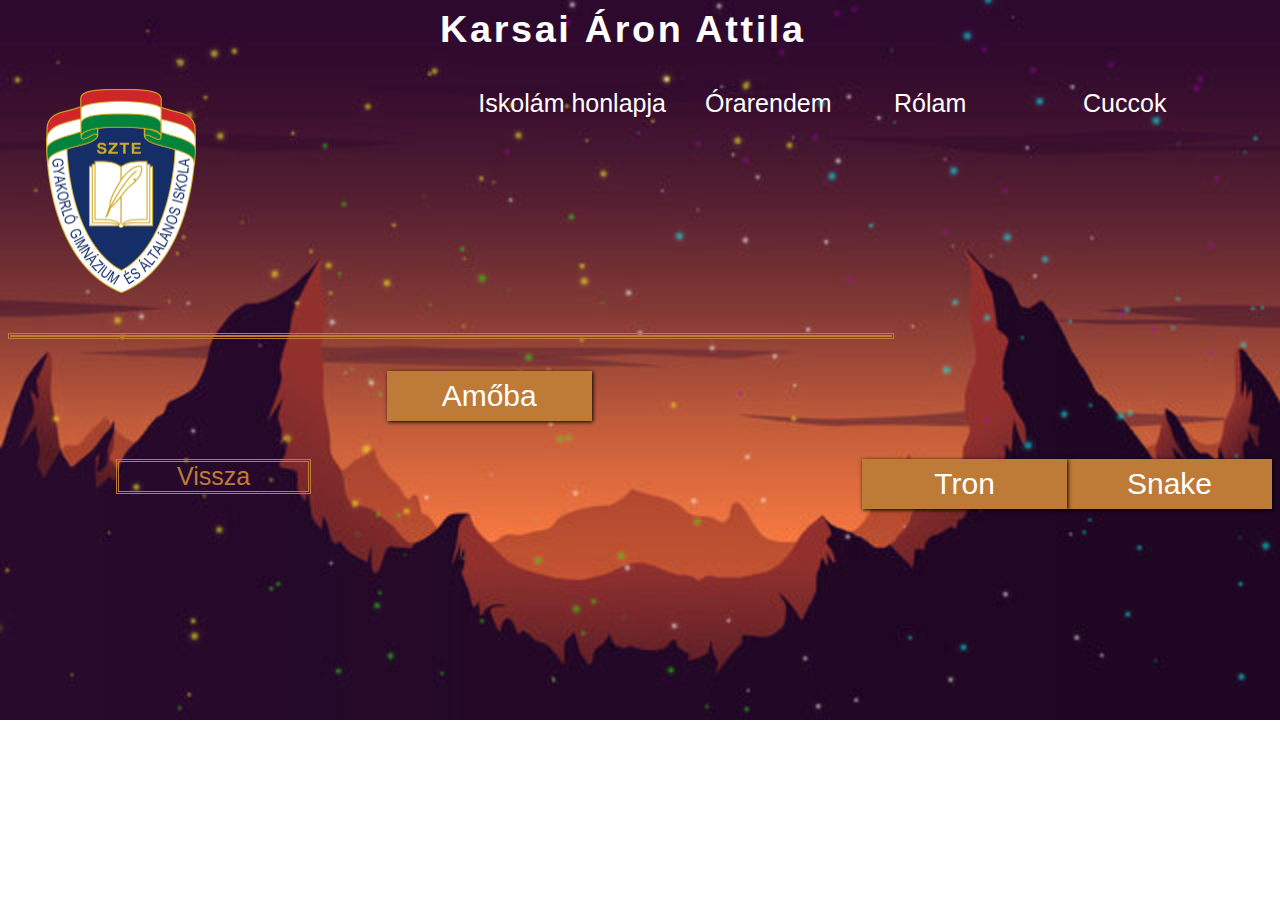
==== cuccok.html @ 861d1bc9 "Add files via upload" ====
<!DOCTYPE html>
<html lang="en">
    <head>
    <meta charset="UTF-8">
    <meta http-equiv="X-UA-Compatible" content="IE=edge">
    <meta name="viewport" content="width=device-width, initial-scale=1.0">
    <title>Játékok</title>
    <link rel="stylesheet" href="style.css" type="text/css">
    </head>
        <body>
    <h1>Karsai Áron Attila</h1>
    <a href="cuccok.html">Cuccok</a>
    <a href="rolam.html">Rólam</a>
    <div id="honlap">
    <a href="orarend.html">Órarendem</a>
    <br>
    <br>
    <br>
    </div>  
    <a href="http://www.gyakg.u-szeged.hu/sagvari/">Iskolám honlapja</a>
    <img src="cimer_uj.png" />
            </div>
            <br><br><br>
                <a class="x" href="amoba.html"><span></span>Amőba</a>
                <a class="y" href="kigyo.html"><span></span>Snake</a>
                <a class="z" href="tron.html"><span></span>Tron</a>
                <a class="h" href="grav.html"><span></span>Gravitációs kocka</a>
                <a class="f" href="kepek.html"><span></span>Képek</a>
            
                <div class="back">
                    <a class="back" href="index.html">Vissza</a>
                </div>

        </body>
</html>
---- style.css ----
h1 {
    color: white;
    font-size: 1cm;
    font-family: sans-serif;
    margin: auto;
    width: 400px;
    letter-spacing: 2pt;

}
a {
    color: white;
    font-size: 25px;
    font-family: 'Franklin Gothic Medium', 'Arial Narrow', Arial, sans-serif;
    float: right;
    width: 5cm;
    margin-top: 1cm;
    text-decoration: none;

}
#honlap {
    color: white;
    font-size: 25px;
    font-family: 'Franklin Gothic Medium', 'Arial Narrow', Arial, sans-serif;
    float: right;
    width: 6cm;
    margin-top: 0cm;
    text-decoration: none;
}
a:hover {
    color: black;
}
body {
    background-image: url(hatter.jpg);
    background-repeat: no-repeat;
    background-size: cover;
}

img {
    width: 150px;
    margin-top: 1cm;
    margin-left: 1cm;
}
#kép {
    width: 300px;
}
a.x:hover {
    color: #573A22;
    background-color: burlywood;
}
a.x {
    background-color: #BE7A37;
    border-color: #BE7A37;
    font-size: 30px;
    box-shadow: 1px 1px 4px black;
    padding: 5px;
    text-align: center;
    margin-right: 18cm;
    border-style: double;
    
}
a.y {
    background-color: #BE7A37;
    border-color: #BE7A37;
    font-size: 30px;
    box-shadow: 1px 1px 4px black;
    padding: 5px;
    text-align: center;
    margin-left: 10cm;
    border-style: double;
}
a.y:hover {
    color: #573A22;
    background-color: burlywood;
}
a.z {
    background-color: #BE7A37;
    border-color: #BE7A37;
    font-size: 30px;
    box-shadow: 1px 1px 4px black;
    padding: 5px;
    text-align: center;
    margin-right: -10cm;
    border-style: double;
}
a.z:hover {
    color: #573A22;
    background-color: burlywood;
}
.back {
    margin-right: 10cm;
    border-style:double;
    text-align: center;
    margin-bottom: 0cm;
    color: #BE7A37;
}

a.f {
    background-color: #BE7A37;
    border-color: #BE7A37;
    font-size: 30px;
    box-shadow: 1px 1px 4px black;
    padding: 5px;
    text-align: center;
    margin-right: -31.64cm;
    border-style: double;
}
.nemtom {
    margin-left: 6cm;
}
.eztse {
    margin-left: 12cm;
}
a.h {
    background-color: #BE7A37;
    border-color: #BE7A37;
    font-size: 30px;
    box-shadow: 1px 1px 4px black;
    padding: 5px;
    text-align: center;
    margin-right: -26.2cm;
    border-style: double;
}
a.h:hover {
    color: #573A22;
    background-color: burlywood;
}
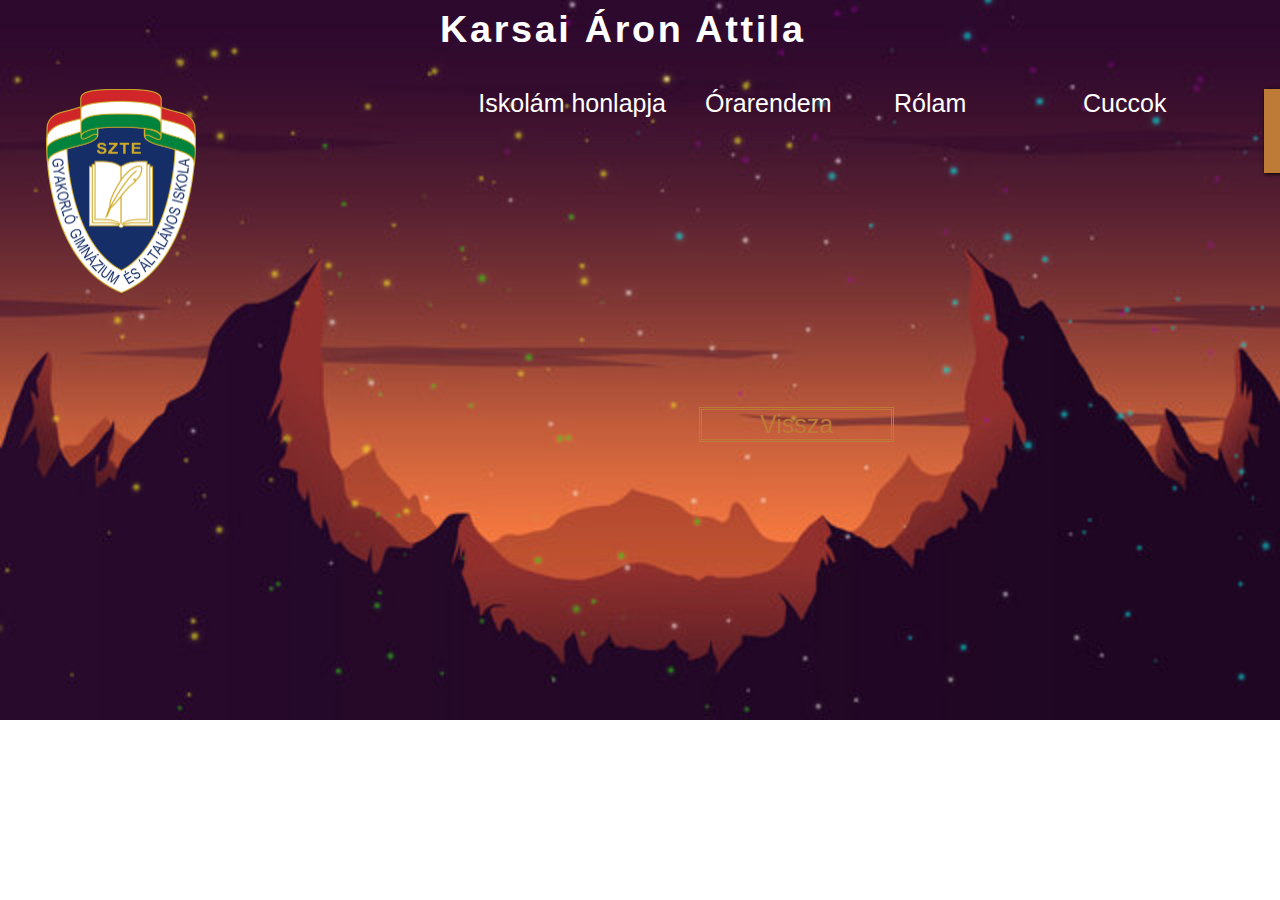
==== commit 7c9833d7: "Add files via upload" ====
--- a/cuccok.html
+++ b/cuccok.html
@@ -20,14 +20,9 @@
     <a href="http://www.gyakg.u-szeged.hu/sagvari/">Iskolám honlapja</a>
     <img src="cimer_uj.png" />
             </div>
-            <br><br><br>
-                <a class="x" href="amoba.html"><span></span>Amőba</a>
-                <a class="y" href="kigyo.html"><span></span>Snake</a>
-                <a class="z" href="tron.html"><span></span>Tron</a>
                 <a class="h" href="grav.html"><span></span>Gravitációs kocka</a>
                 <a class="f" href="kepek.html"><span></span>Képek</a>
-            
-                <div class="back">
+                <br><br><br><br><br>
                     <a class="back" href="index.html">Vissza</a>
                 </div>
 
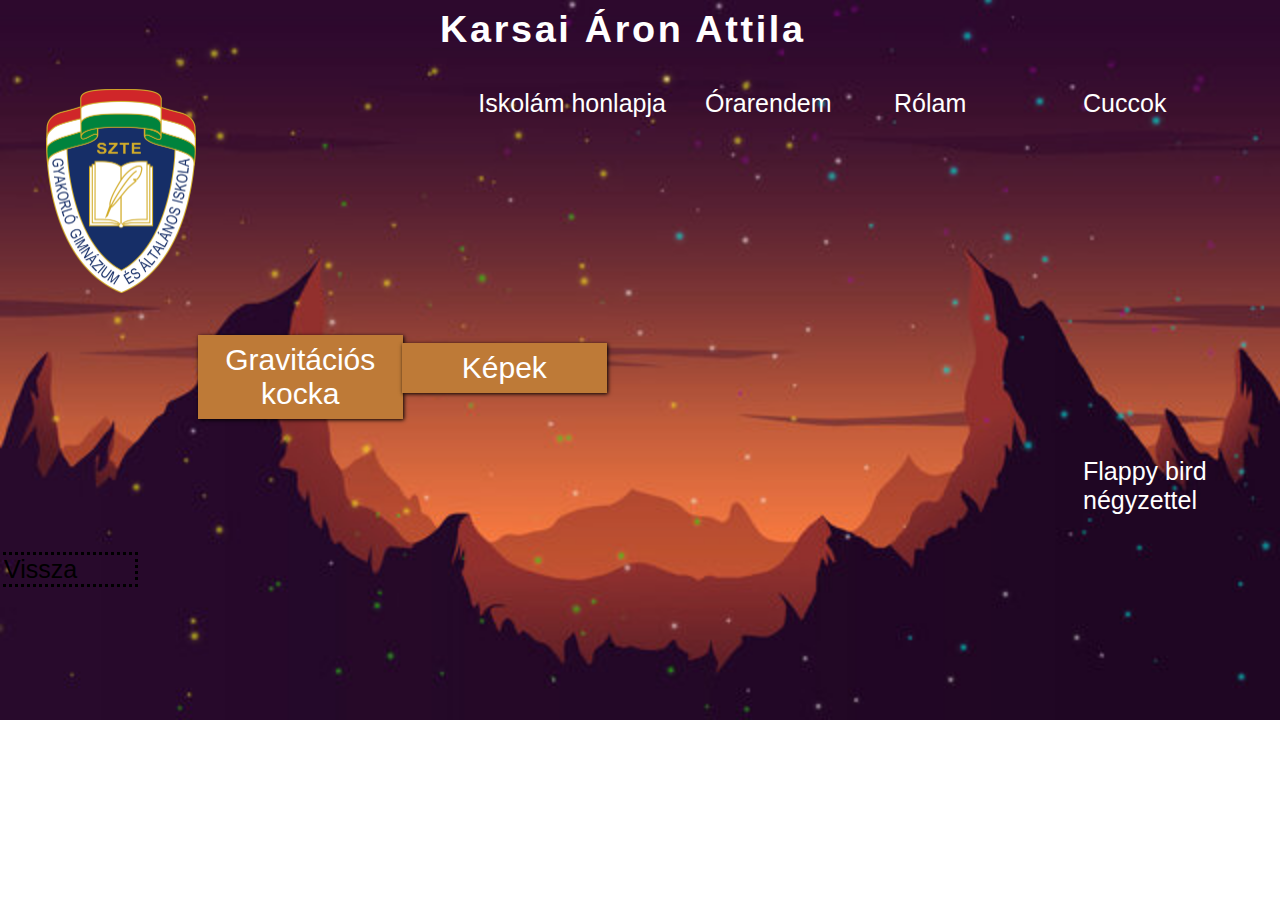
==== commit 94a64a37: "Add files via upload" ====
--- a/cuccok.html
+++ b/cuccok.html
@@ -22,6 +22,7 @@
             </div>
                 <a class="h" href="grav.html"><span></span>Gravitációs kocka</a>
                 <a class="f" href="kepek.html"><span></span>Képek</a>
+                <a class="k" href="jatek.html"><span></span>Flappy bird négyzettel</a>
                 <br><br><br><br><br>
                     <a class="back" href="index.html">Vissza</a>
                 </div>
--- a/style.css
+++ b/style.css
@@ -87,13 +87,16 @@
     background-color: burlywood;
 }
 .back {
-    margin-right: 10cm;
-    border-style:double;
+    margin-right: 30cm;
+    border-style: dotted;
     text-align: center;
     margin-bottom: 0cm;
+    color: black;
+
+}
+.back:hover {
     color: #BE7A37;
 }
-
 a.f {
     background-color: #BE7A37;
     border-color: #BE7A37;
@@ -101,8 +104,9 @@
     box-shadow: 1px 1px 4px black;
     padding: 5px;
     text-align: center;
-    margin-right: -31.64cm;
+    margin-right: 17.6cm;
     border-style: double;
+    margin-top: -2cm;
 }
 .nemtom {
     margin-left: 6cm;
@@ -117,7 +121,7 @@
     box-shadow: 1px 1px 4px black;
     padding: 5px;
     text-align: center;
-    margin-right: -26.2cm;
+    margin-right: 23cm;
     border-style: double;
 }
 a.h:hover {
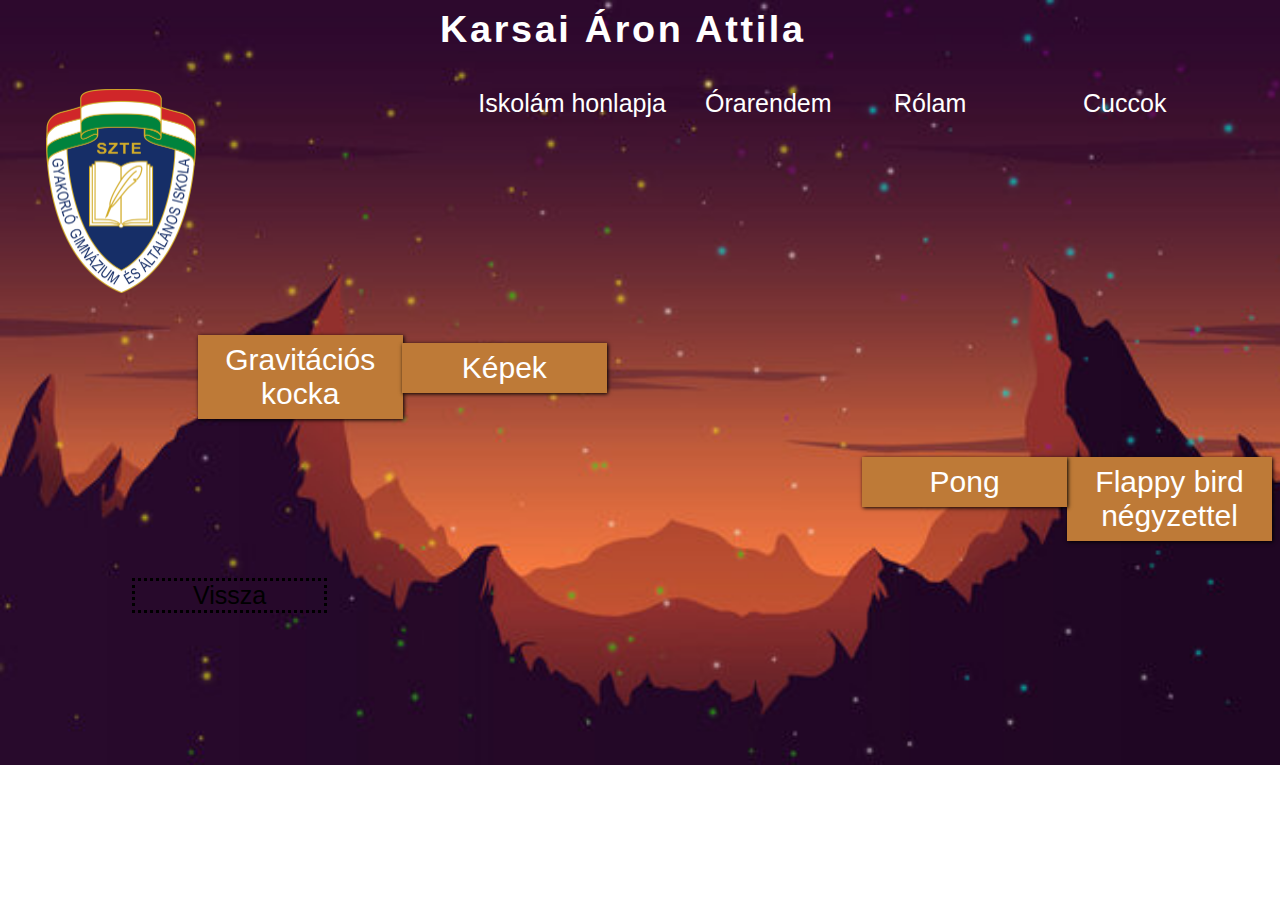
==== commit 25485fd0: "Update cuccok.html" ====
--- a/cuccok.html
+++ b/cuccok.html
@@ -23,9 +23,10 @@
                 <a class="h" href="grav.html"><span></span>Gravitációs kocka</a>
                 <a class="f" href="kepek.html"><span></span>Képek</a>
                 <a class="k" href="jatek.html"><span></span>Flappy bird négyzettel</a>
+                <a class="k" href="pong.html"><span></span>Pong</a>
                 <br><br><br><br><br>
                     <a class="back" href="index.html">Vissza</a>
                 </div>
 
         </body>
-</html>+</html>
--- a/style.css
+++ b/style.css
@@ -87,10 +87,10 @@
     background-color: burlywood;
 }
 .back {
-    margin-right: 30cm;
+    margin-right: 25cm;
     border-style: dotted;
     text-align: center;
-    margin-bottom: 0cm;
+    margin-bottom: 4cm;
     color: black;
 
 }
@@ -127,4 +127,13 @@
 a.h:hover {
     color: #573A22;
     background-color: burlywood;
+}
+a.k {
+    background-color: #BE7A37;
+    border-color: #BE7A37;
+    font-size: 30px;
+    box-shadow: 1px 1px 4px black;
+    padding: 5px;
+    text-align: center;
+    border-style: double;
 }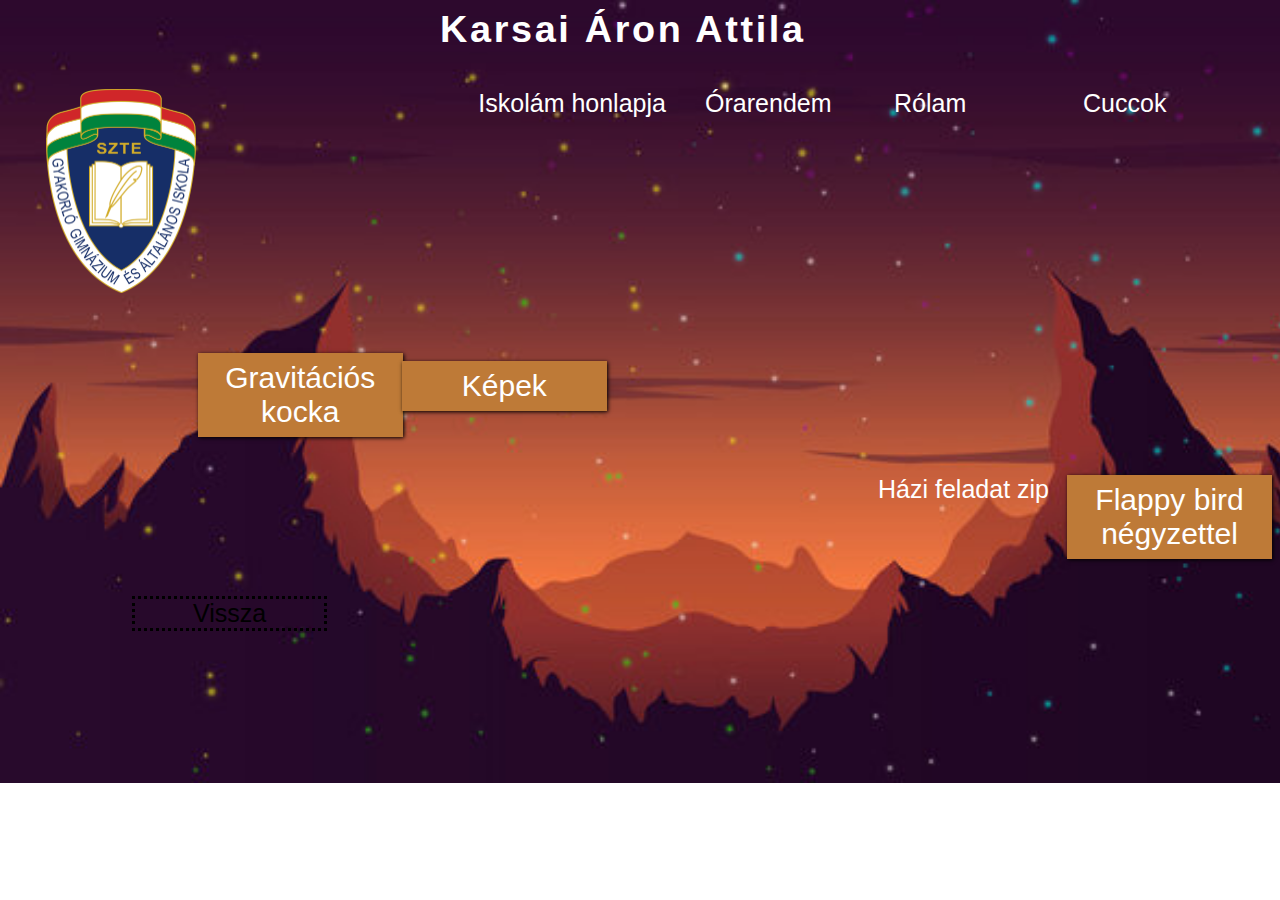
==== commit 5cf0405c: "Add files via upload" ====
--- a/cuccok.html
+++ b/cuccok.html
@@ -19,14 +19,13 @@
     </div>  
     <a href="http://www.gyakg.u-szeged.hu/sagvari/">Iskolám honlapja</a>
     <img src="cimer_uj.png" />
-            </div>
-                <a class="h" href="grav.html"><span></span>Gravitációs kocka</a>
+            <div id="alma">
+                <br><a class="h" href="grav.html"><span></span>Gravitációs kocka</a>
                 <a class="f" href="kepek.html"><span></span>Képek</a>
                 <a class="k" href="jatek.html"><span></span>Flappy bird négyzettel</a>
-                <a class="k" href="pong.html"><span></span>Pong</a>
-                <br><br><br><br><br>
+                <a class="b" href="programozas.7z"><span></span>Házi feladat zip</a>
                     <a class="back" href="index.html">Vissza</a>
                 </div>
 
         </body>
-</html>
+</html>